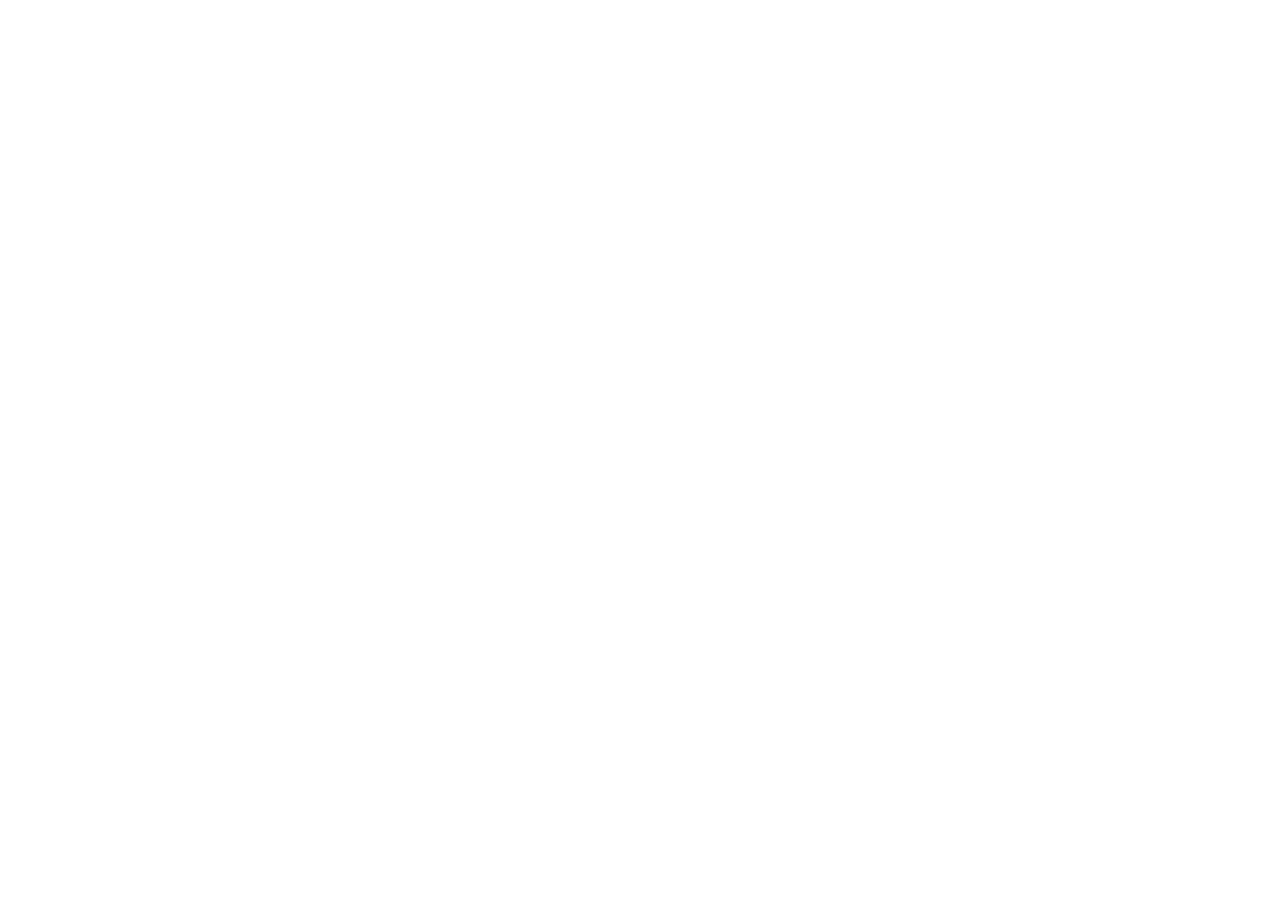
==== original.html @ 4c97f7d0 "original.html page skeleton and metadata" ====
<html lang="en" dir="ltr">

<head>
    <meta charset="utf-8">
    <title>Completed Story</title>
    <script type="text/javascript" src="JS/main.js" defer></script>
    <link rel="stylesheet" href="CSS/">
</head>

<body>

</body>

</html>
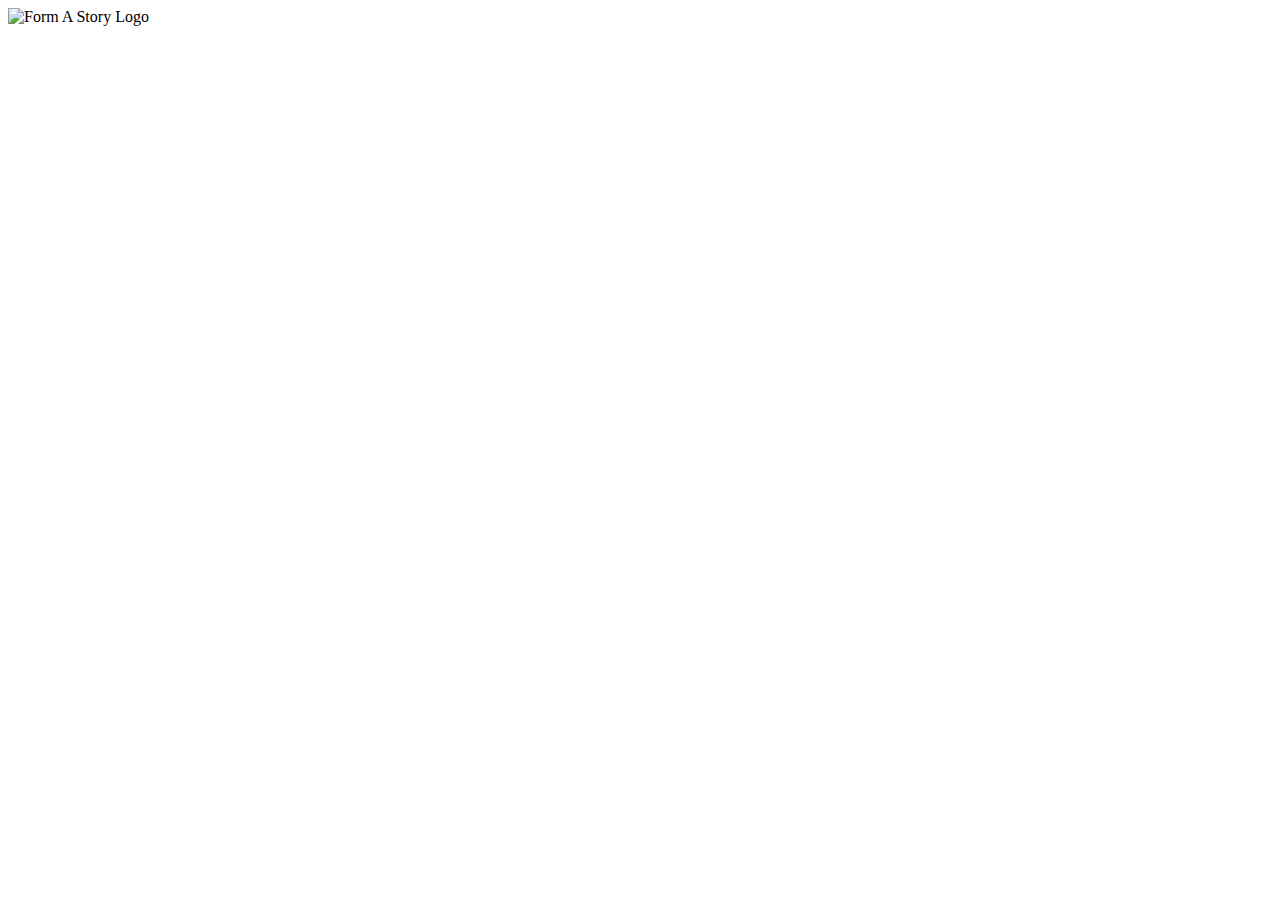
==== commit 7abfb7bd: "<section id="top">...</section>" ====
--- a/original.html
+++ b/original.html
@@ -8,7 +8,9 @@
 </head>
 
 <body>
-
+    <section id="top">
+        <img src="https://s3.amazonaws.com/codecademy-content/courses/learn-html-forms/formAStoryLogo.svg" alt="Form A Story Logo">
+    </section>
 </body>
 
 </html>
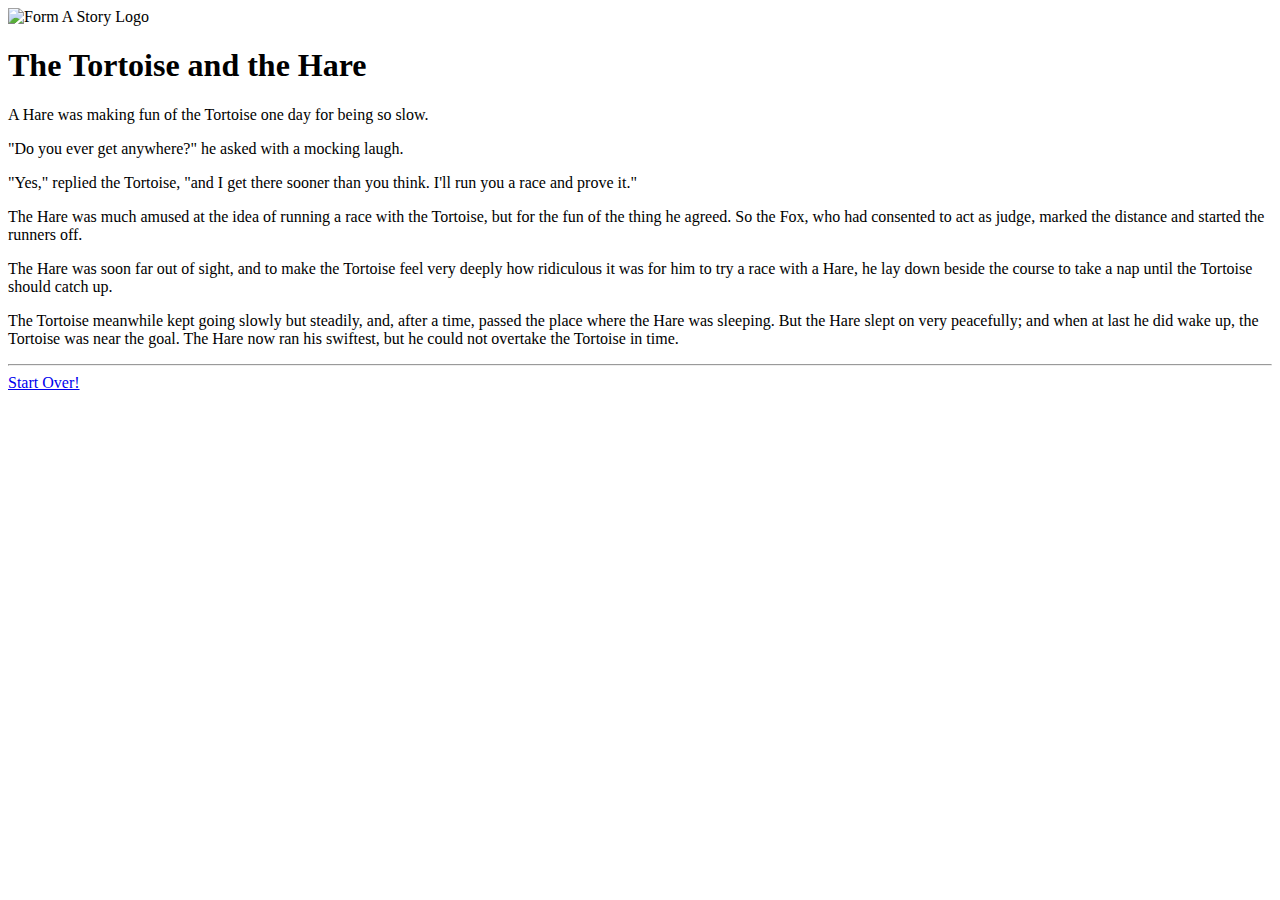
==== commit 926033ba: "<section id="main">...</section>" ====
--- a/original.html
+++ b/original.html
@@ -11,6 +11,25 @@
     <section id="top">
         <img src="https://s3.amazonaws.com/codecademy-content/courses/learn-html-forms/formAStoryLogo.svg" alt="Form A Story Logo">
     </section>
+    <section id="main">
+        <h1 id="title">The Tortoise and the Hare</h1>
+        <article id="story">
+            <p>A Hare was making fun of the Tortoise one day for being so slow.</p>
+
+            <p>"Do you ever get anywhere?" he asked with a mocking laugh.</p>
+
+            <p>"Yes," replied the Tortoise, "and I get there sooner than you think. I'll run you a race and prove it."</p>
+
+            <p>The Hare was much amused at the idea of running a race with the Tortoise, but for the fun of the thing he agreed. So the Fox, who had consented to act as judge, marked the distance and started the runners off.</p>
+
+            <p>The Hare was soon far out of sight, and to make the Tortoise feel very deeply how ridiculous it was for him to try a race with a Hare, he lay down beside the course to take a nap until the Tortoise should catch up.</p>
+
+            <p>The Tortoise meanwhile kept going slowly but steadily, and, after a time, passed the place where the Hare was sleeping. But the Hare slept on very peacefully; and when at last he did wake up, the Tortoise was near the goal. The Hare now ran his swiftest, but he could not overtake the Tortoise in time.</p>
+        </article>
+
+        <hr>
+        <a href="index.html">Start Over!</a>
+    </section>
 </body>
 
 </html>
